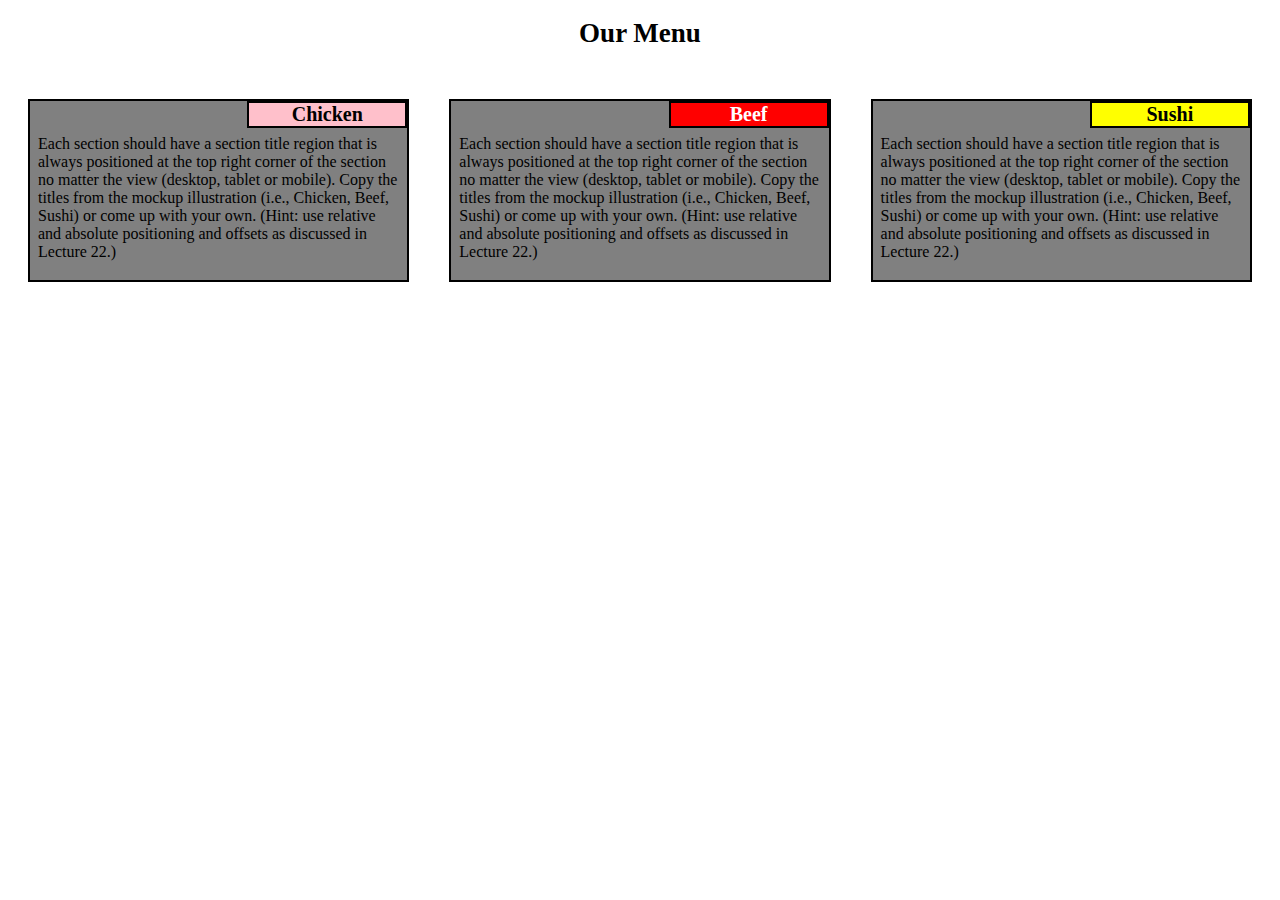
==== module2-solution/index.html @ 1420209f "module2-solution upload" ====
<!doctype html>
<html>
    <head>
    <meta charset="utf-8">
    <meta name='viewport' content='width=device-width, initial-scale=1'>
    <title>Module 2 solution</title>
    <link rel="stylesheet" href="css/module2.css">    
    </head>

    <body>
        <h1> Our Menu </h1>
        <div class='row'>
            <div class='col-lg-4 col-md-6 sx-12'>
                <div class='section'>
                    <span id="chicken"> Chicken </span>
                    <p>Each section should have a section title region that is always positioned at the top right corner of the section no matter the view (desktop, tablet or mobile). Copy the titles from the mockup illustration (i.e., Chicken, Beef, Sushi) or come up with your own. (Hint: use relative and absolute positioning and offsets as discussed in Lecture 22.)</p>
                </div>
            </div>
            <div class='col-lg-4 col-md-6 sx-12'>
                <div class='section'>
                    <span id="beef"> Beef </span>
                    <p>Each section should have a section title region that is always positioned at the top right corner of the section no matter the view (desktop, tablet or mobile). Copy the titles from the mockup illustration (i.e., Chicken, Beef, Sushi) or come up with your own. (Hint: use relative and absolute positioning and offsets as discussed in Lecture 22.)</p>
                </div>
            </div>
            
            <div class='col-lg-4 col-md-6 sx-12'>
                <div class='section'>
                    <span id="sushi"> Sushi </span>
                    <p>Each section should have a section title region that is always positioned at the top right corner of the section no matter the view (desktop, tablet or mobile). Copy the titles from the mockup illustration (i.e., Chicken, Beef, Sushi) or come up with your own. (Hint: use relative and absolute positioning and offsets as discussed in Lecture 22.)</p>
                </div>
            </div>
        </div> 
    </body>
</html>
---- module2-solution/css/module2.css ----
* {
    box-sizing: border-box;
}

h1 {
    text-align: center;
    margin-bottom: 30px;
    font-size: 27px;
	font-family: Georgia serif;
	color: black;
}

p {
	padding: 15px 5px 0px 5px;
	font-family: Georgia sans-serif;
	font-size: 16px;
	position: relative;
}

span {
	font-size: 20px;
	width: 160px;
	border: 2px solid black;
	font-weight: bold;
	text-align: center;
	float: right; top :0; right: 0; margin: 0;
	position: absolute;
}


.row {
	width: 100%;
}

.section {
    background-color: grey;
    padding: 3px;
    margin: 20px; 
    border: 2px solid black;
    font-size: large;
    position: relative;
}

#chicken {
    background-color: pink;
    color: black;
}

#beef {
    background-color: red;
    color: white
}

#sushi {
    background-color: yellow;
    color: black;
}

/* Desktop view */

@media (min-width: 992px) {
 
    .col-lg-4 {
      width: 33.33%;
      float: left;
      }
  }
  
  /* Tablet view */
  @media (min-width: 768px) and (max-width: 991px) {
   
    .col-md-6 {
      width: 50%;
      float: left;
    }
    .col-md-12 {
      width: 100%;
      float: left;
    }
  }
  /* mobile view */
  @media (max-width: 767px)  {

    .col-sx-12 {
        float: left;
      width: 100%;
    }
  }
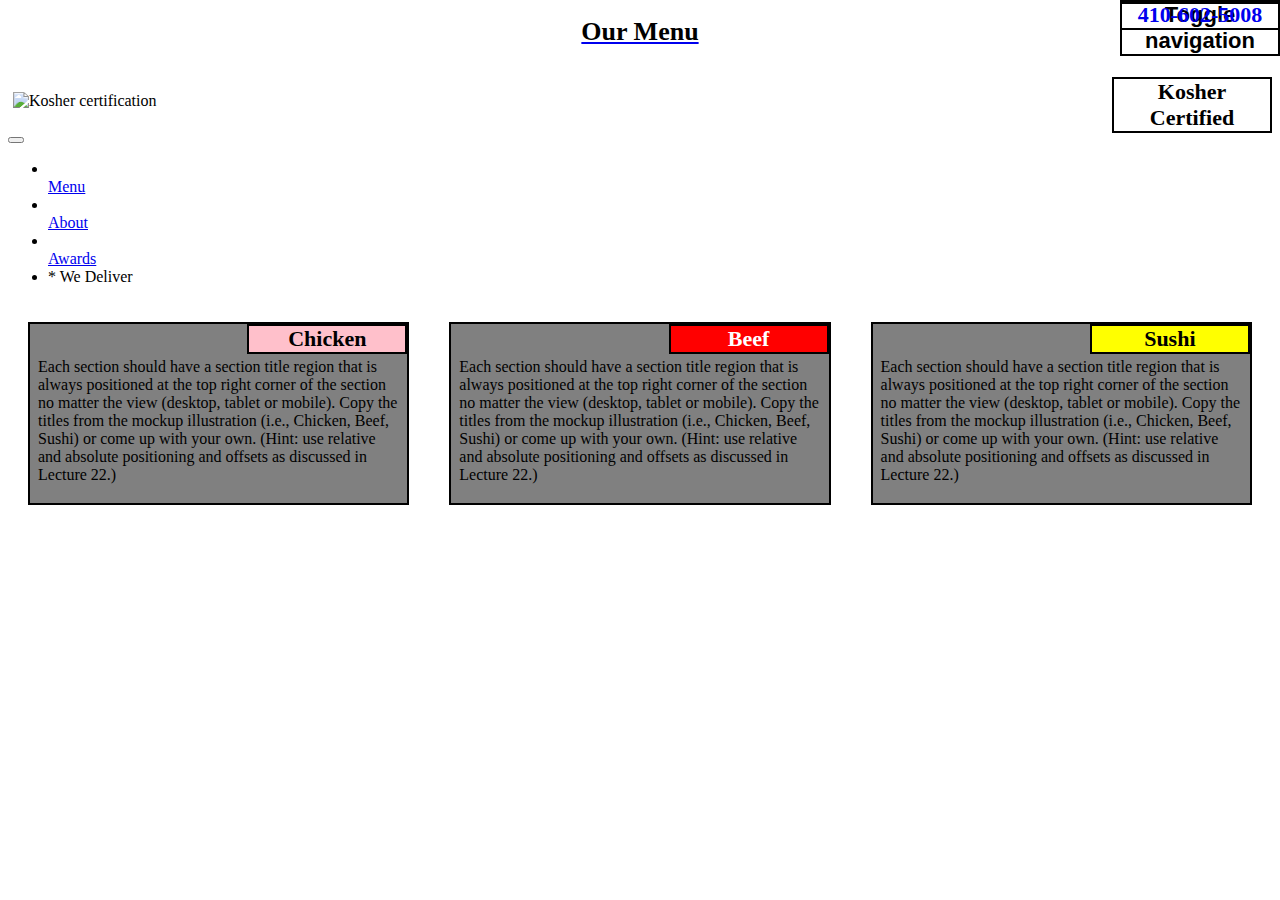
==== commit c8015059: "fix bug" ====
--- a/module2-solution/index.html
+++ b/module2-solution/index.html
@@ -8,7 +8,54 @@
     </head>
 
     <body>
-        <h1> Our Menu </h1>
+        <header>
+            <nav id="header-nav" class="navbar navbar-default">
+              <div class="container">
+                <div class="navbar-header">
+                  <a href="index.html" class="pull-left visible-md visible-lg">
+                    <div id="logo-img"></div>
+                  </a>
+        
+                  <div class="navbar-brand">
+                    <a href="index.html"><h1> Our Menu </h1></a>
+                    <p>
+                      <img src="images/star-k-logo.png" alt="Kosher certification">
+                      <span>Kosher Certified</span>
+                    </p>
+                  </div>
+        
+                  <button type="button" class="navbar-toggle collapsed" data-toggle="collapse" data-target="#collapsable-nav" aria-expanded="false">
+                    <span class="sr-only">Toggle navigation</span>
+                    <span class="icon-bar"></span>
+                    <span class="icon-bar"></span>
+                    <span class="icon-bar"></span>
+                  </button>
+                </div>
+        
+                <div id="collapsable-nav" class="collapse navbar-collapse">
+                   <ul id="nav-list" class="nav navbar-nav navbar-right">
+                    <li>
+                      <a href="menu-categories.html">
+                        <span class="glyphicon glyphicon-cutlery"></span><br class="hidden-xs"> Menu</a>
+                    </li>
+                    <li>
+                      <a href="#">
+                        <span class="glyphicon glyphicon-info-sign"></span><br class="hidden-xs"> About</a>
+                    </li>
+                    <li>
+                      <a href="#">
+                        <span class="glyphicon glyphicon-certificate"></span><br class="hidden-xs"> Awards</a>
+                    </li>
+                    <li id="phone" class="hidden-xs">
+                      <a href="tel:410-602-5008">
+                        <span>410-602-5008</span></a><div>* We Deliver</div>
+                    </li>
+                  </ul><!-- #nav-list -->
+                </div><!-- .collapse .navbar-collapse -->
+              </div><!-- .container -->
+            </nav><!-- #header-nav -->
+          </header>
+        
         <div class='row'>
             <div class='col-lg-4 col-md-6 sx-12'>
                 <div class='section'>
--- a/module2-solution/css/module2.css
+++ b/module2-solution/css/module2.css
@@ -3,22 +3,22 @@
 }
 
 h1 {
+    color: black;
     text-align: center;
     margin-bottom: 30px;
-    font-size: 27px;
+    font-size: 26px;
 	font-family: Georgia serif;
-	color: black;
 }
 
 p {
-	padding: 15px 5px 0px 5px;
+    padding: 15px 5px 0px 5px;
+    font-size: 16px;
 	font-family: Georgia sans-serif;
-	font-size: 16px;
 	position: relative;
 }
 
 span {
-	font-size: 20px;
+	font-size: 22px;
 	width: 160px;
 	border: 2px solid black;
 	font-weight: bold;
